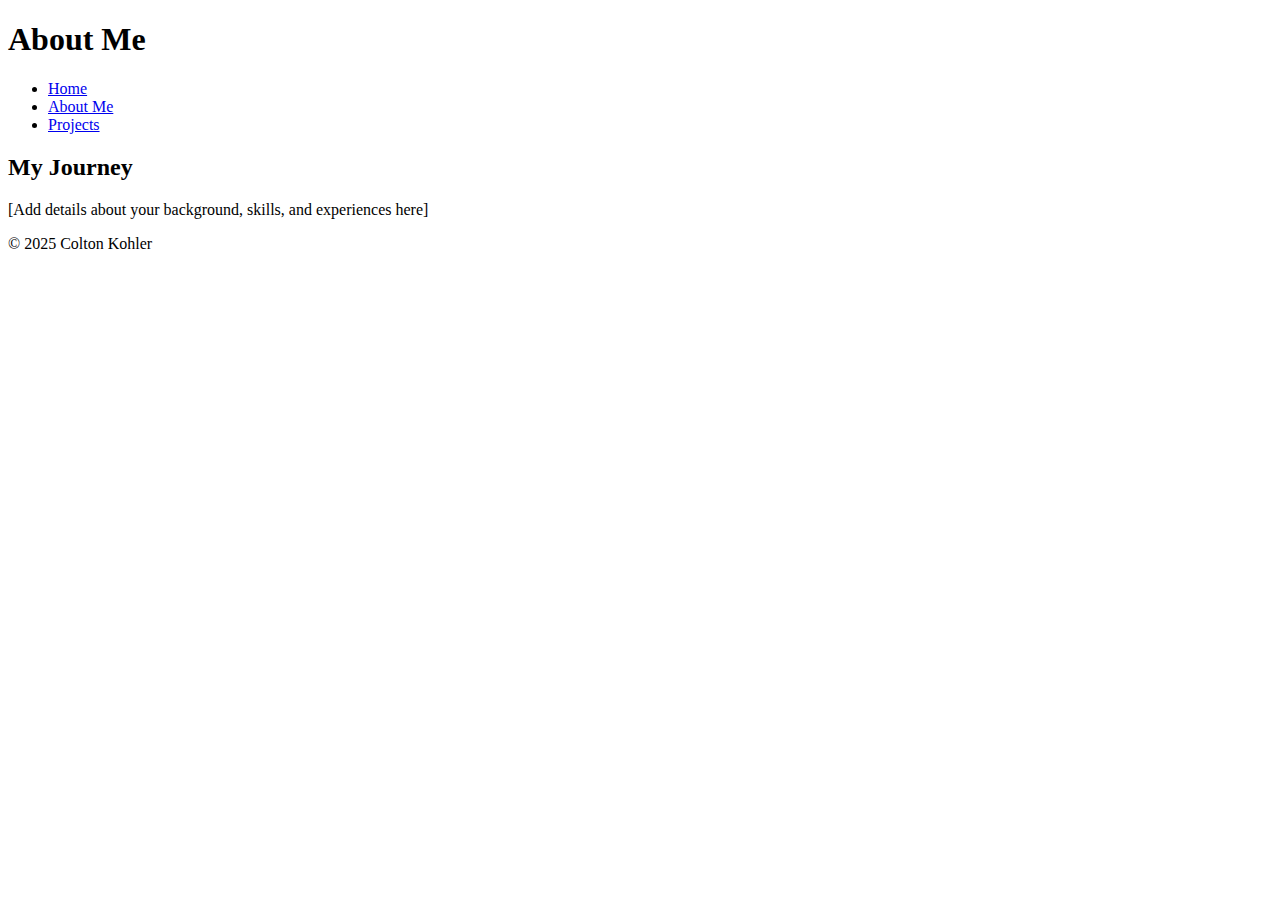
==== about.html @ 6a468e7b "Pushing Basic Website Layout" ====
<!DOCTYPE html>
<html lang="en">
<head>
    <meta charset="UTF-8">
    <meta name="viewport" content="width=device-width, initial-scale=1.0">
    <title>About Me - Colton Kohler</title>
    <link rel="stylesheet" href="style.css">
</head>
<body>
    <header>
        <h1>About Me</h1>
        <nav>
            <ul>
                <li><a href="index.html">Home</a></li>
                <li><a href="about.html">About Me</a></li>
                <li><a href="projects.html">Projects</a></li>
            </ul>
        </nav>
    </header>

    <section class="content">
        <h2>My Journey</h2>
        <p>[Add details about your background, skills, and experiences here]</p>
    </section>

    <footer>
        <p>&copy; 2025 Colton Kohler</p>
    </footer>
</body>
</html>
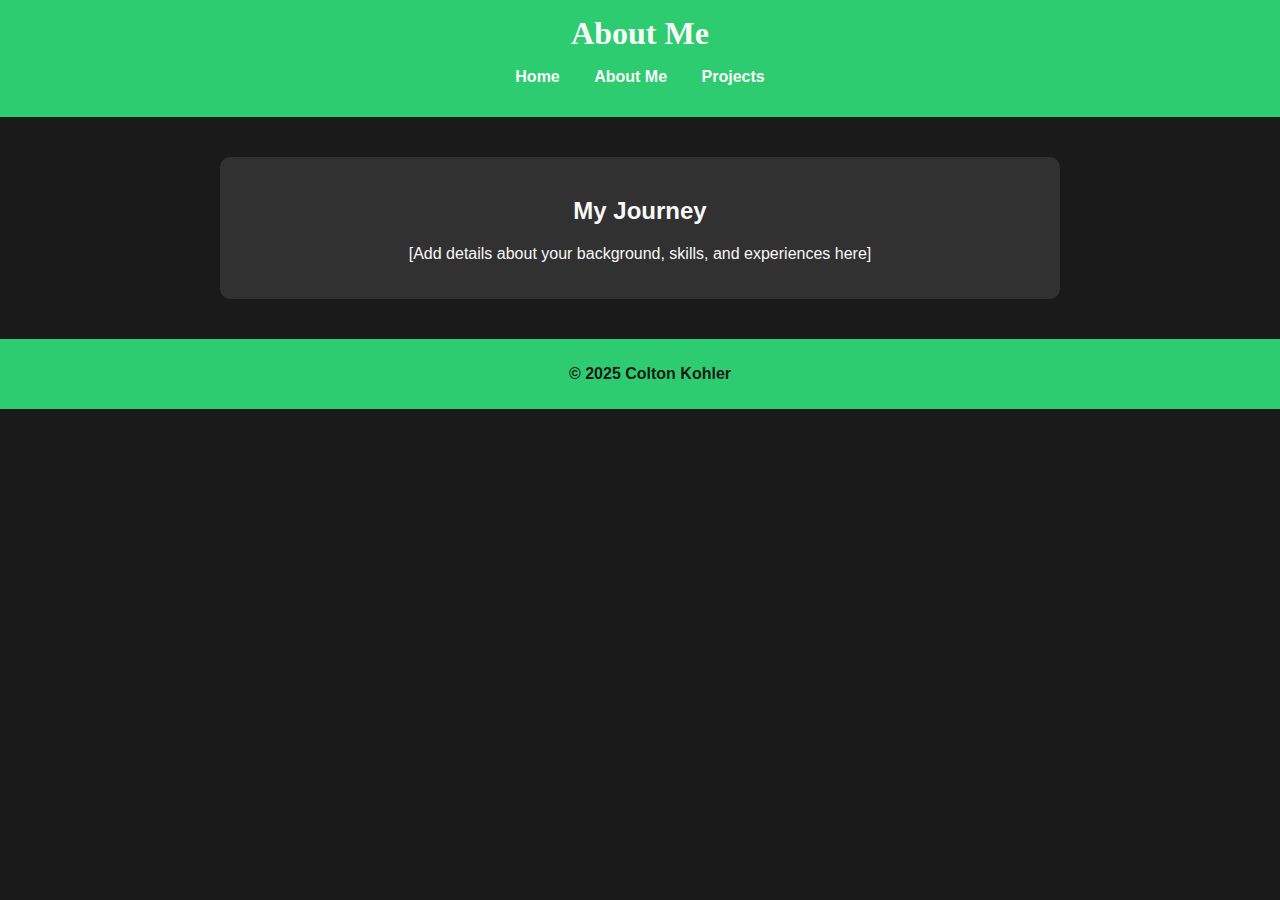
==== commit 0afabfcd: "css fix attempt 5" ====
--- a/about.html
+++ b/about.html
@@ -5,6 +5,7 @@
     <meta name="viewport" content="width=device-width, initial-scale=1.0">
     <title>About Me - Colton Kohler</title>
     <link rel="stylesheet" href="style.css">
+
 </head>
 <body>
     <header>
--- a/style.css
+++ b/style.css
@@ -0,0 +1,135 @@
+:root {
+    --dark-bg: #1a1a1a;
+    --tropical-green: #2ecc71;
+    --tropical-blue: #1abc9c;
+    --text-light: #f8f8f8;
+    --accent-orange: #ff9f43;
+    --visited-purple: #8e44ad; /* Updated visited link color */
+}
+
+/* General Styles */
+body {
+    font-family: 'Poppins', sans-serif;
+    background-color: var(--dark-bg);
+    color: var(--text-light);
+    margin: 0;
+    padding: 0;
+    text-align: center;
+}
+
+/* Header */
+header {
+    background: var(--tropical-green);
+    padding: 15px;
+}
+
+header h1 {
+    font-family: 'Merienda', cursive;
+    font-size: 2em;
+    margin: 0;
+}
+
+/* Navigation Bar */
+nav ul {
+    list-style: none;
+    padding: 0;
+}
+
+nav ul li {
+    display: inline;
+    margin: 0 15px;
+}
+
+/* Navigation links */
+nav a {
+    color: var(--text-light);
+    text-decoration: none;
+    font-weight: bold;
+    transition: color 0.3s ease;
+}
+
+nav a:hover {
+    color: var(--accent-orange);
+}
+
+nav a:visited {
+    color: var(--text-light); /* Keeps visited links the same */
+}
+
+/* Paragraph Links */
+a {
+    color: var(--tropical-blue);
+    text-decoration: none;
+    font-weight: bold;
+    transition: color 0.3s ease;
+}
+
+/* Hover Effect for All Links */
+a:hover {
+    color: var(--accent-orange);
+}
+
+/* Visited Link Color */
+a:visited {
+    color: var(--visited-purple);
+}
+
+/* Sections */
+.intro {
+    display: flex;
+    flex-direction: column;
+    align-items: center;
+    padding: 40px;
+}
+
+.intro img {
+    width: 200px;
+    height: 200px;
+    border-radius: 50%;
+    border: 4px solid var(--tropical-blue);
+    margin-bottom: 20px;
+}
+
+.intro .text {
+    max-width: 600px;
+}
+
+/* Content Sections */
+.content {
+    max-width: 800px;
+    margin: 40px auto;
+    padding: 20px;
+    background: rgba(255, 255, 255, 0.1);
+    border-radius: 10px;
+}
+
+/* Footer */
+footer {
+    background: var(--tropical-green);
+    padding: 10px;
+    position: relative;
+    bottom: 0;
+    width: 100%;
+    color: var(--dark-bg);
+    font-weight: bold;
+}
+
+/* Responsive Design */
+@media (max-width: 768px) {
+    .intro {
+        padding: 20px;
+    }
+
+    .intro img {
+        width: 150px;
+        height: 150px;
+    }
+
+    .content {
+        padding: 15px;
+    }
+}
+
+a:hover {
+    color: var(--accent-orange) !important;
+}
